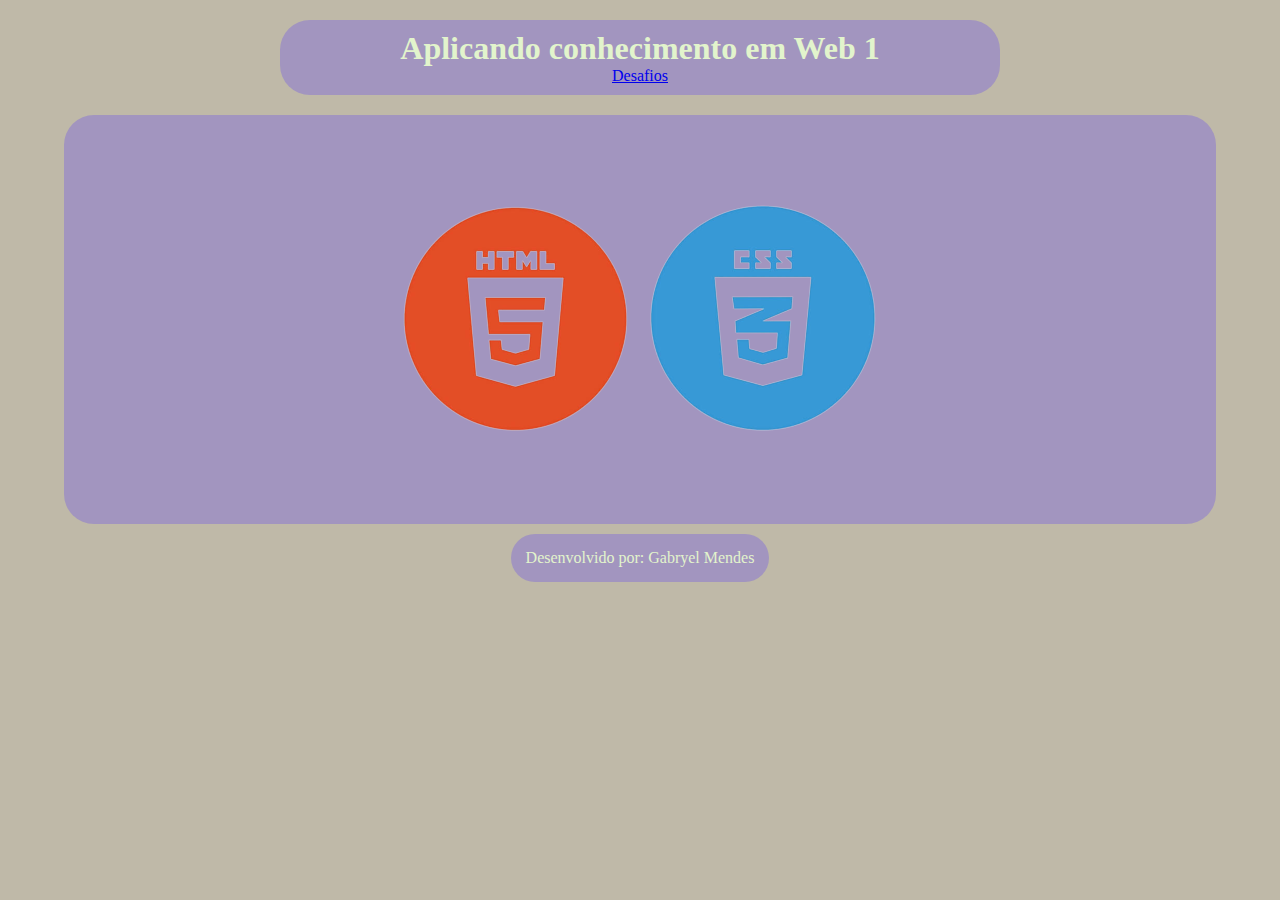
==== index.html @ daf4fbbd "Minha primeira versão" ====
<!DOCTYPE html>
<html lang="pt-br">
<head>
    <meta charset="UTF-8">
    <meta http-equiv="X-UA-Compatible" content="IE=edge">
    <meta name="viewport" content="width=device-width, initial-scale=1.0">
    <link rel="stylesheet" href="style.css">
    <title>Desafio FIP</title>
</head>
<body>
    <div class="container">
        <div id="header">
            <div class="header">
                <h1>Aplicando conhecimento em Web 1</h1>
            </div>
            <div class="header">
                <a href="desafios.html">Desafios</a>
            </div>
        </div>
    </div>

    <div class="container">
        <div id="body">
            <div id="fotos">
                <img src="imagens/html.png" alt="">
            </div>
            
        </div>
    </div>
    
    <div class="container">
        <div id="fother">
            Desenvolvido por: Gabryel Mendes
        </div>
    </div>
        
</body>
</html>
---- style.css ----
* {
    padding: 0;
    margin: 0;
    border-spacing: 0;
}

body {
    background-color: #BFB9A8;
    color: #E2F4CC;
}

.container {
    display: flex;
    justify-content: center;
}

#header {
    padding: 10px;
    background-color: #A295BF;
    width: 700px;
    border-radius: 30px;
    margin: 20px 20px;
}

.header {
    display: flex;
    justify-content: center;
}

#body {
    background-color: #A295BF;
    width: 90%;
    display: flex;
    justify-content: center;
    border-radius: 30px;
}

#fotos {
    margin: 15px;
}


#fother {
    background-color: #A295BF;
    border-radius: 30px;
    padding: 15px;
    margin: 10px;
}
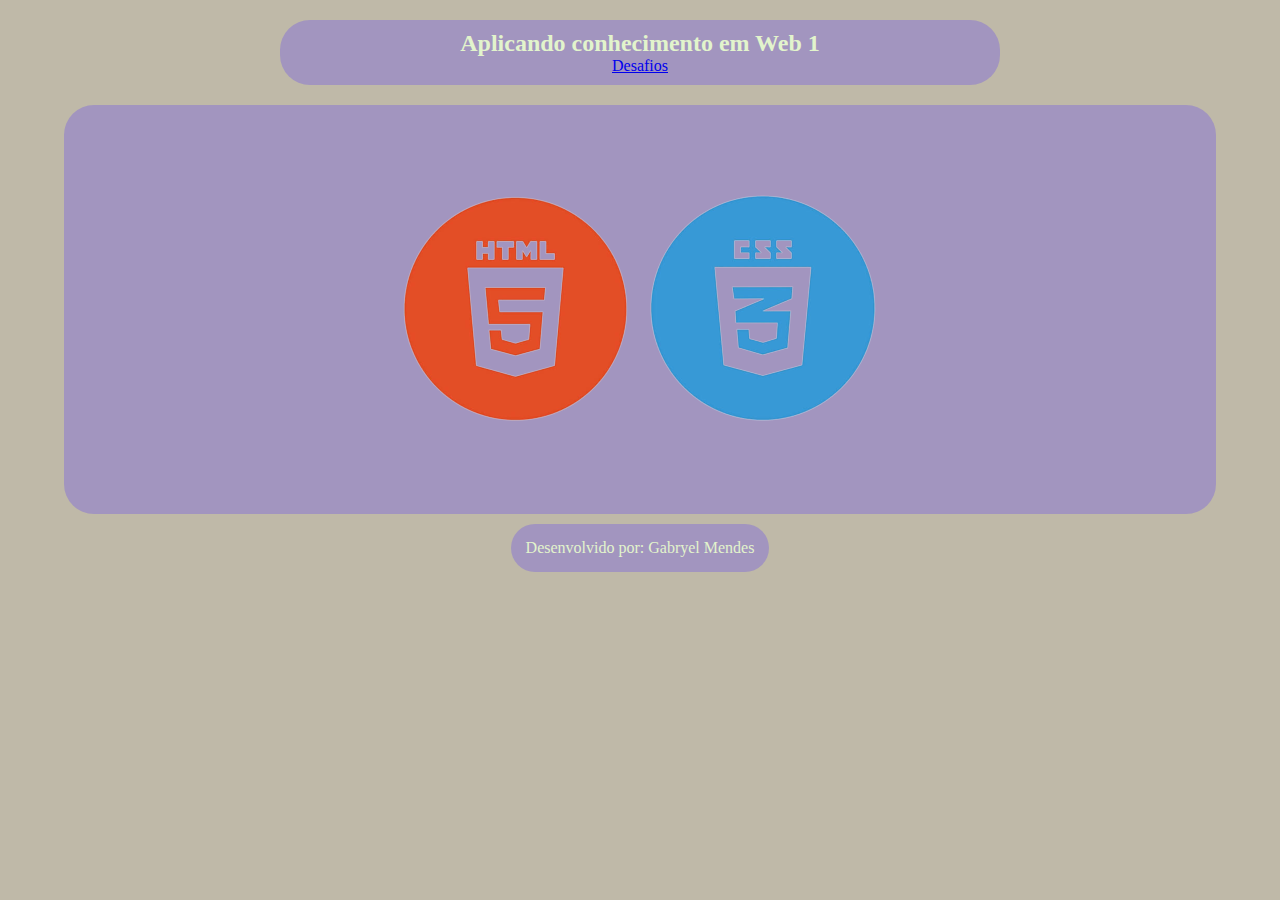
==== commit 83ac7cfb: "segunda versão" ====
--- a/index.html
+++ b/index.html
@@ -11,7 +11,7 @@
     <div class="container">
         <div id="header">
             <div class="header">
-                <h1>Aplicando conhecimento em Web 1</h1>
+                <h2>Aplicando conhecimento em Web 1</h2 >
             </div>
             <div class="header">
                 <a href="desafios.html">Desafios</a>
--- a/style.css
+++ b/style.css
@@ -47,3 +47,14 @@
     margin: 10px;
 }
 
+#desafio1 {
+    background-color: #A295BF;
+    width: 65%;
+    border-radius: 30px;
+    padding: 20px;
+}
+
+#desafio {
+    display: flex;
+    justify-content: center;
+}
